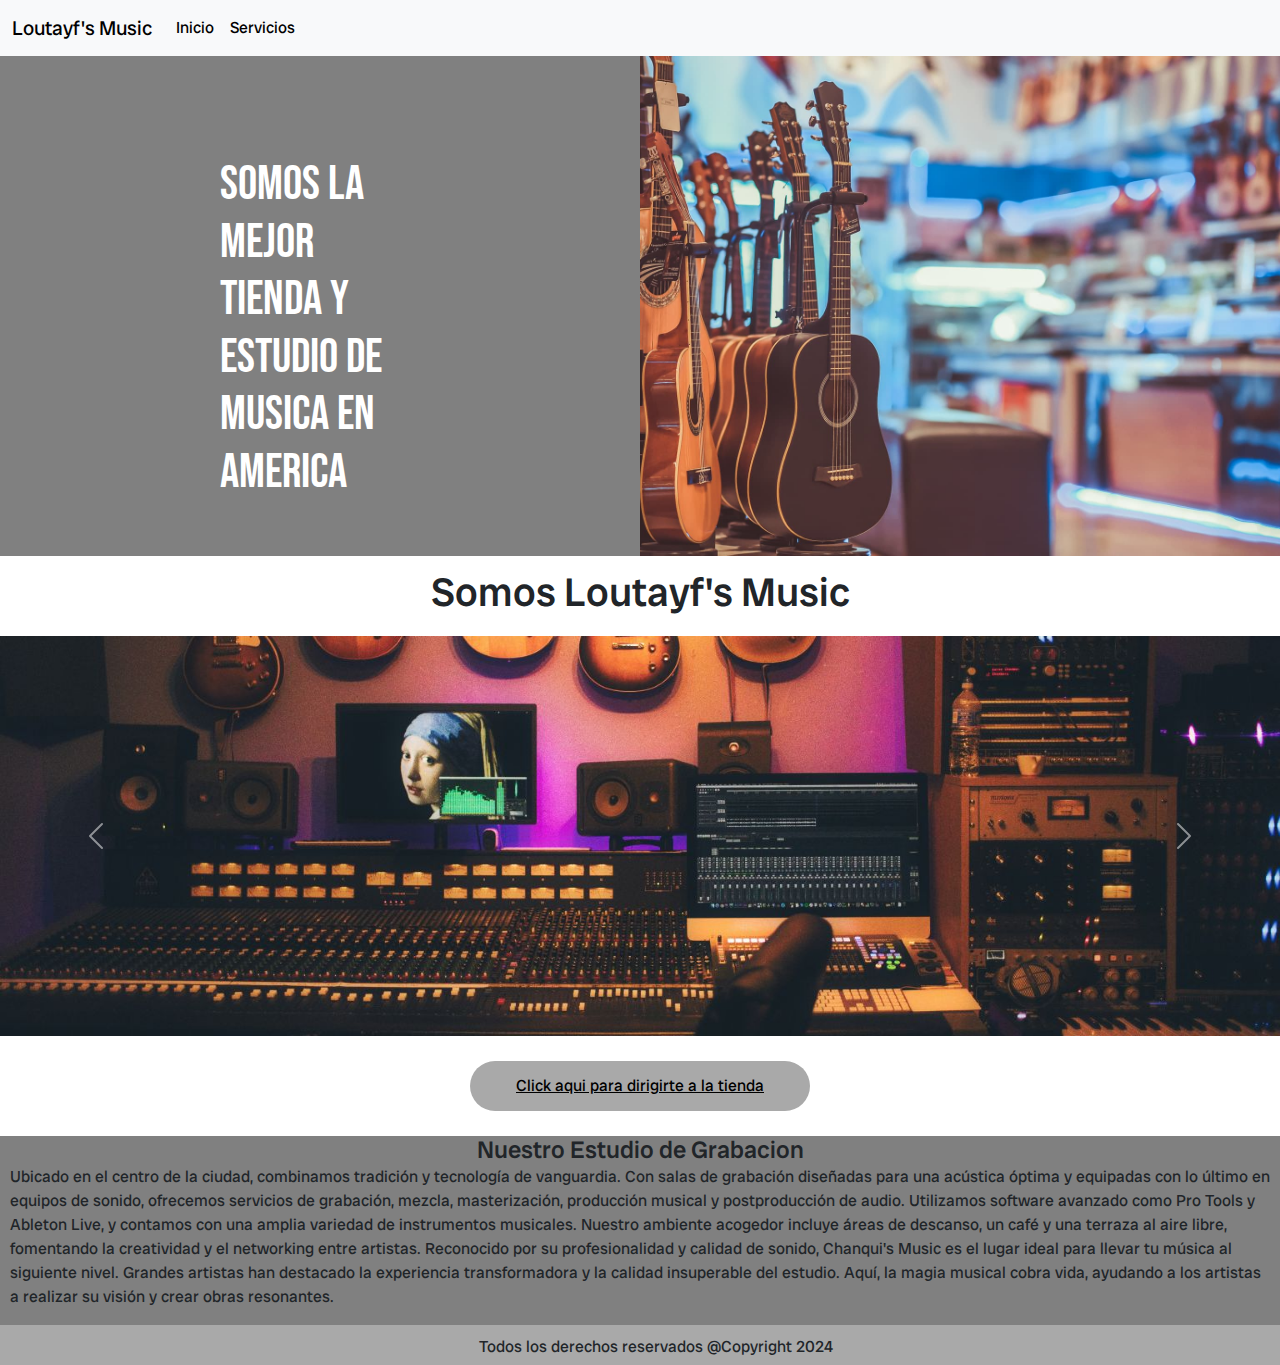
==== index.html @ e1a2cb05 "mi primer commit" ====
<!DOCTYPE html>
<html lang="en">
<head>
    <meta charset="UTF-8">
    <meta name="viewport" content="width=device-width, initial-scale=1.0">
    <link href="https://cdn.jsdelivr.net/npm/bootstrap@5.3.3/dist/css/bootstrap.min.css" rel="stylesheet" integrity="sha384-QWTKZyjpPEjISv5WaRU9OFeRpok6YctnYmDr5pNlyT2bRjXh0JMhjY6hW+ALEwIH" crossorigin="anonymous">
    <!-- link css -->
    <link rel="stylesheet" href="css/styles.css">
    <link rel="preconnect" href="https://fonts.googleapis.com">
    <link rel="preconnect" href="https://fonts.gstatic.com" crossorigin>
    <link href="https://fonts.googleapis.com/css2?family=Bebas+Neue&family=Montserrat:ital,wght@0,100..900;1,100..900&family=Radio+Canada+Big:ital,wght@0,400..700;1,400..700&display=swap" rel="stylesheet">
    <title>Loutayf MusicStudio</title>
</head>
<body>
<!-- Inicio Header -->
    <header>
        <nav class="navbar navbar-expand-lg bg-body-tertiary">
            <div class="container-fluid">
                <a class="navbar-brand" href="#">Loutayf's Music</a>
                <button class="navbar-toggler" type="button" data-bs-toggle="collapse" data-bs-target="#navbarSupportedContent" aria-controls="navbarSupportedContent" aria-expanded="false" aria-label="Toggle navigation">
                    <span class="navbar-toggler-icon"></span>
                </button>
            <div class="collapse navbar-collapse" id="navbarSupportedContent">
                <ul class="navbar-nav me-auto mb-2 mb-lg-0">
                    <li class="nav-item">
                        <a class="nav-link active" aria-current="page" href="#">Inicio</a>
                    </li>
                    <li class="nav-item">
                        <a class="nav-link" href="./pages/servicios.html">Servicios</a>
                    </li>
                </ul>
            </div>
        </nav>
    </header>
<!-- Fin Header -->
<!-- Inicio main -->
    <main>
        <section class="section__presentacion">
            <div class="div__presentacion">
                <h2 class="item__presentacion">Somos la mejor tienda y estudio de musica en America</h2>
                <img src="./multimedia/image-2.jpg" alt="" class="item__presentacion">
            </div>
        </section>
        <section class="section__title">
            <div class="div__title">
                <h1 class="h1__title" >Somos Loutayf's Music</h1>
            </div>
        </section>
        <section>
            <div id="carouselExample" class="carousel slide">
                <div class="carousel-inner">
                <div class="carousel-item active">
                    <img src="./multimedia/image-1.jpg" class="d-block w-100" alt="...">
                </div>
                <div class="carousel-item">
                    <img src="./multimedia/image-3.jpg" class="d-block w-100" alt="...">
                </div>
                <div class="carousel-item">
                    <img src="./multimedia/imagen-4.jpg" class="d-block w-100" alt="...">
                </div>
                </div>
                <button class="carousel-control-prev" type="button" data-bs-target="#carouselExample" data-bs-slide="prev">
                <span class="carousel-control-prev-icon" aria-hidden="true"></span>
                <span class="visually-hidden">Previous</span>
                </button>
                <button class="carousel-control-next" type="button" data-bs-target="#carouselExample" data-bs-slide="next">
                <span class="carousel-control-next-icon" aria-hidden="true"></span>
                <span class="visually-hidden">Next</span>
                </button>
            </div>
        </section>
        <section class="section__tienda">
            <div class="div__tienda">
                <p class="p__tienda">
                    <a href="./pages/servicios.html" class="a__tienda">Click aqui para dirigirte a la tienda</a>
                </p>
            </div>
        </section>
        <section class="section__estudio">
            <div class="div__estudio">
                <h4 class="title__estudio">Nuestro Estudio de Grabacion</h4>
                <p class="text__estudio">
                    Ubicado en el centro de la ciudad, combinamos tradición y tecnología de vanguardia. Con salas de grabación diseñadas para una acústica óptima y equipadas con lo último en equipos de sonido, ofrecemos servicios de grabación, mezcla, masterización, producción musical y postproducción de audio. Utilizamos software avanzado como Pro Tools y Ableton Live, y contamos con una amplia variedad de instrumentos musicales.
                    
                    Nuestro ambiente acogedor incluye áreas de descanso, un café y una terraza al aire libre, fomentando la creatividad y el networking entre artistas. Reconocido por su profesionalidad y calidad de sonido, Chanqui's Music es el lugar ideal para llevar tu música al siguiente nivel. Grandes artistas han destacado la experiencia transformadora y la calidad insuperable del estudio. Aquí, la magia musical cobra vida, ayudando a los artistas a realizar su visión y crear obras resonantes.</p>
            </div>
        </section>
    </main>
<!-- Fin main -->
<footer>
    <nav class="footer">
        <ul class="footer__ul">
            <p class="footer__item">Todos los derechos reservados @Copyright 2024</p>
        </ul>
    </nav>
</footer>
<script src="https://cdn.jsdelivr.net/npm/bootstrap@5.3.3/dist/js/bootstrap.bundle.min.js" integrity="sha384-YvpcrYf0tY3lHB60NNkmXc5s9fDVZLESaAA55NDzOxhy9GkcIdslK1eN7N6jIeHz" crossorigin="anonymous"></script>
</body>
</html>
---- css/styles.css ----
*{
    margin: 0;
    padding: 0;
    font-family: "Radio Canada Big";
}

.nav-link{
    color: black;
    transition: 0.5s;
}

.navbar {
    background-color: #a9a9a9;
}

.div__presentacion h2{
    text-align: left;
    width: 200px;
    margin-top: 100px;
    color: white;
    font-family: "Bebas Neue";
    font-weight: 400;
    font-style: normal;
    font-size: 48px;
    transition: 0.5s;
}

.div__presentacion{
    display: grid;
    grid-template-columns: repeat(2, 1fr);
    justify-items: center;
}
.section__presentacion {
    background-color: gray;
    height: 500px;
    display: grid;
}

img {
    width: 100%;
    height: 100%;
    object-fit: cover;
}

.section__title {
    height: 80px;
    display: flex;
    justify-content: center;
}

.div__title {
    display: flex;
    flex-direction: column;
    justify-content: center;
}

.section__tienda {
    height: 100px;
    display: flex;
    flex-direction: column;
    justify-content: center;
}

.div__tienda {
    width: 100%;
    height: 50px;
    display: flex;
    flex-direction: row;
    justify-content: center;
    border-radius: 25%;
}

.p__tienda {
    height: 100%;
    width: 340px;
    background-color: #a9a9a9 ;
    border-radius: 50px;
    display: flex;
    justify-content: center;
}

.a__tienda {
    display: flex;
    flex-direction: column;
    justify-content: center;
}

a{
    color: black;
    transition: 0.5s;
}

a:hover{
    font-weight: bold;
}

h2:hover {
    color: #191919;
}

.div__estudio {
    background-color: gray;
    display: flex;
    flex-direction: column;
    justify-content: center;
}

.text__estudio {
    text-align: left;
    padding: 0 10px;
    font-size: 16px; 
}

.title__estudio {
    display: flex;
    justify-content: center;
    margin-bottom: 0;
}

.carousel-inner {
    position: relative;
    width: 100%;
    overflow: hidden;
}

.carousel-inner .carousel-item {
    height: 400px; 
}

.carousel-img {
    object-fit: cover;
    height: 100%;
    width: 100%;
}

.footer {
    background-color: #a9a9a9;
    display: flex;
    flex-direction: row;
    justify-content: center;
    height: 40px;
}

.footer__item {
    margin: 10px;
}

.tarjeta {
    display: flex;
    align-items: center;
    flex-direction: column;
    gap: 10px;
    width: 100%;
    background-color: gray;
    color: #191919;
}

.tarjeta div {
    padding: 10px;
    display: flex;
    flex-direction: column;
    gap: 10px;
}

.tarjeta img {
    width: 100%;
    height: 400px;
    object-fit: cover;
}

.tarjeta div a {
    width: 100%;
    padding: 10px;
    background-color: #191919;
    color: #fff;
    text-decoration: none;
    display: flex;
    justify-content: center;
}

.row {
    margin: 0;
    padding: 0;
}

.page__title {
    display: flex;
    justify-content: center;
    transition: 0.5s;
}

.page__title:hover {
    color: gray;
}

.tarjeta div h2 {
    display: flex;
    justify-content: center;
}

.tarjeta div p {
    text-align: center;
}

/* Media queries */

    @media (max-width: 768px) {
        .carousel-inner .carousel-item {
            height: 300px; 
        }
    
        .title__estudio {
            font-size: 20px;
        }
    
        .text__estudio {
            font-size: 14px;
        }
    
        .p__tienda {
            font-size: 16px;
        }
    }
    
    @media (max-width: 480px) {
        .carousel-inner .carousel-item {
            height: 200px; 
        }
    
        .item__presentacion {
            font-size: 16px;
        }
    
        .title__estudio {
            font-size: 18px;
        }
    
        .text__estudio {
            font-size: 12px;
        }
    
        .p__tienda {
            font-size: 14px;
        }
    
        .footer__item {
            font-size: 12px;
        }
    }
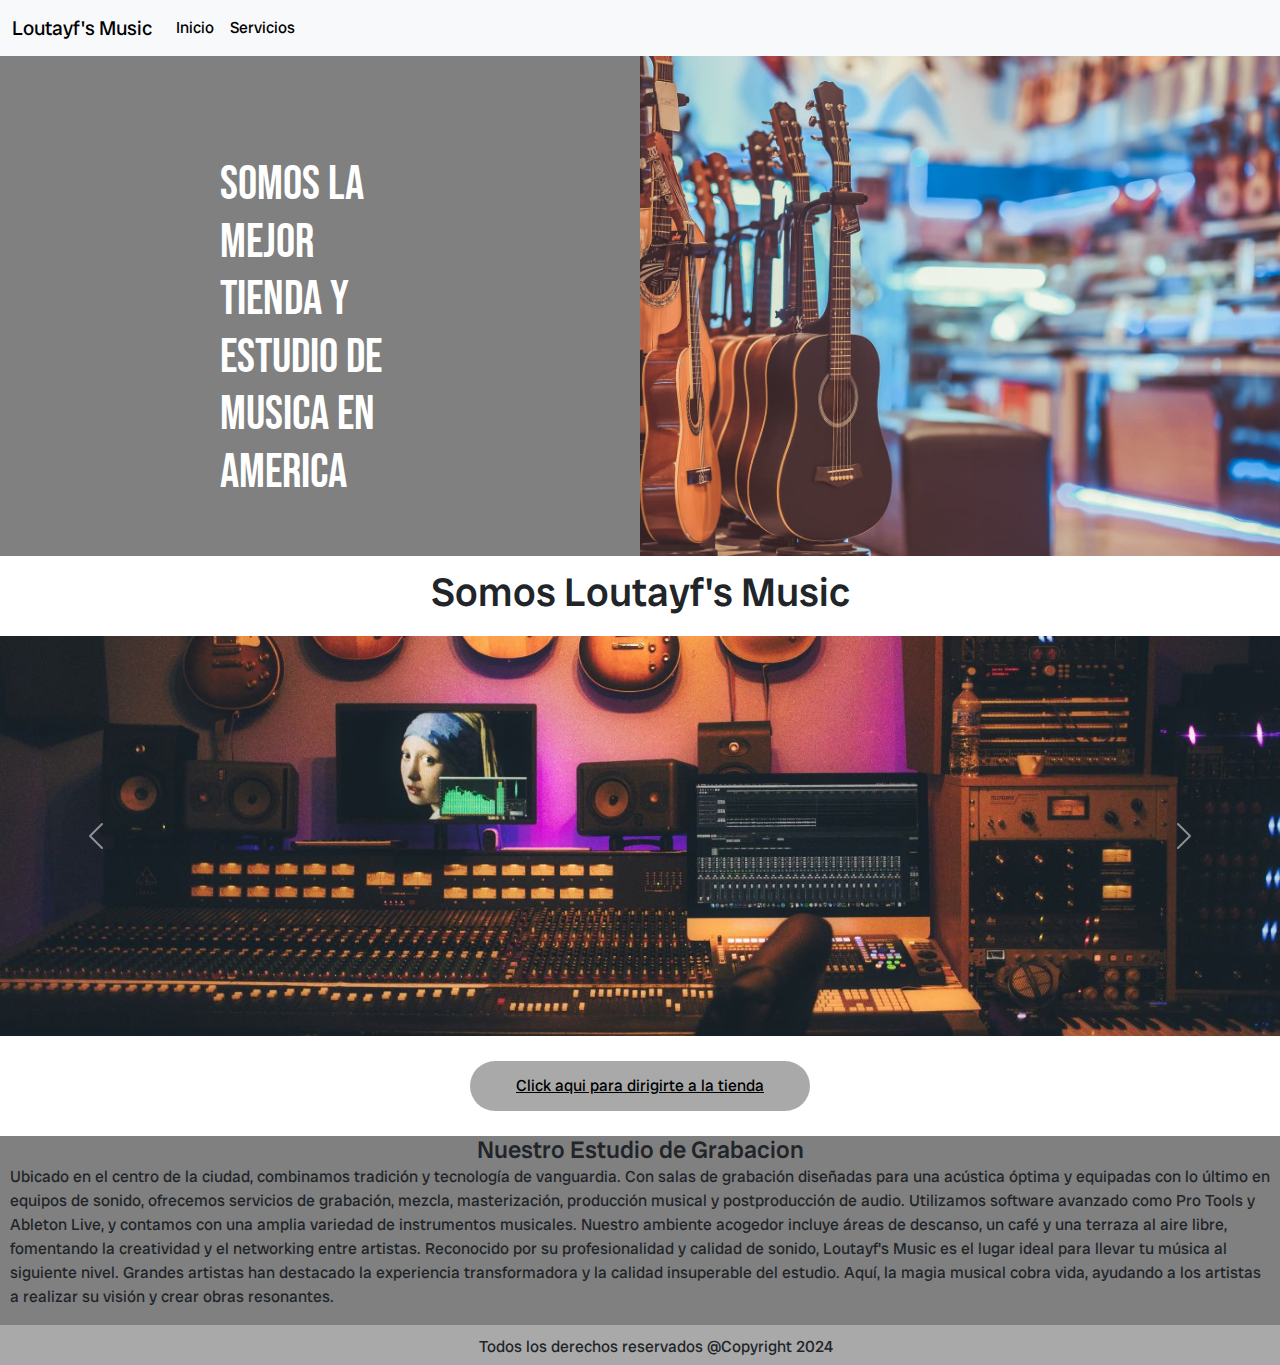
==== commit dc892cc1: "Update index.html" ====
--- a/index.html
+++ b/index.html
@@ -82,7 +82,7 @@
                 <p class="text__estudio">
                     Ubicado en el centro de la ciudad, combinamos tradición y tecnología de vanguardia. Con salas de grabación diseñadas para una acústica óptima y equipadas con lo último en equipos de sonido, ofrecemos servicios de grabación, mezcla, masterización, producción musical y postproducción de audio. Utilizamos software avanzado como Pro Tools y Ableton Live, y contamos con una amplia variedad de instrumentos musicales.
                     
-                    Nuestro ambiente acogedor incluye áreas de descanso, un café y una terraza al aire libre, fomentando la creatividad y el networking entre artistas. Reconocido por su profesionalidad y calidad de sonido, Chanqui's Music es el lugar ideal para llevar tu música al siguiente nivel. Grandes artistas han destacado la experiencia transformadora y la calidad insuperable del estudio. Aquí, la magia musical cobra vida, ayudando a los artistas a realizar su visión y crear obras resonantes.</p>
+                    Nuestro ambiente acogedor incluye áreas de descanso, un café y una terraza al aire libre, fomentando la creatividad y el networking entre artistas. Reconocido por su profesionalidad y calidad de sonido, Loutayf's Music es el lugar ideal para llevar tu música al siguiente nivel. Grandes artistas han destacado la experiencia transformadora y la calidad insuperable del estudio. Aquí, la magia musical cobra vida, ayudando a los artistas a realizar su visión y crear obras resonantes.</p>
             </div>
         </section>
     </main>
@@ -96,4 +96,4 @@
 </footer>
 <script src="https://cdn.jsdelivr.net/npm/bootstrap@5.3.3/dist/js/bootstrap.bundle.min.js" integrity="sha384-YvpcrYf0tY3lHB60NNkmXc5s9fDVZLESaAA55NDzOxhy9GkcIdslK1eN7N6jIeHz" crossorigin="anonymous"></script>
 </body>
-</html>+</html>
